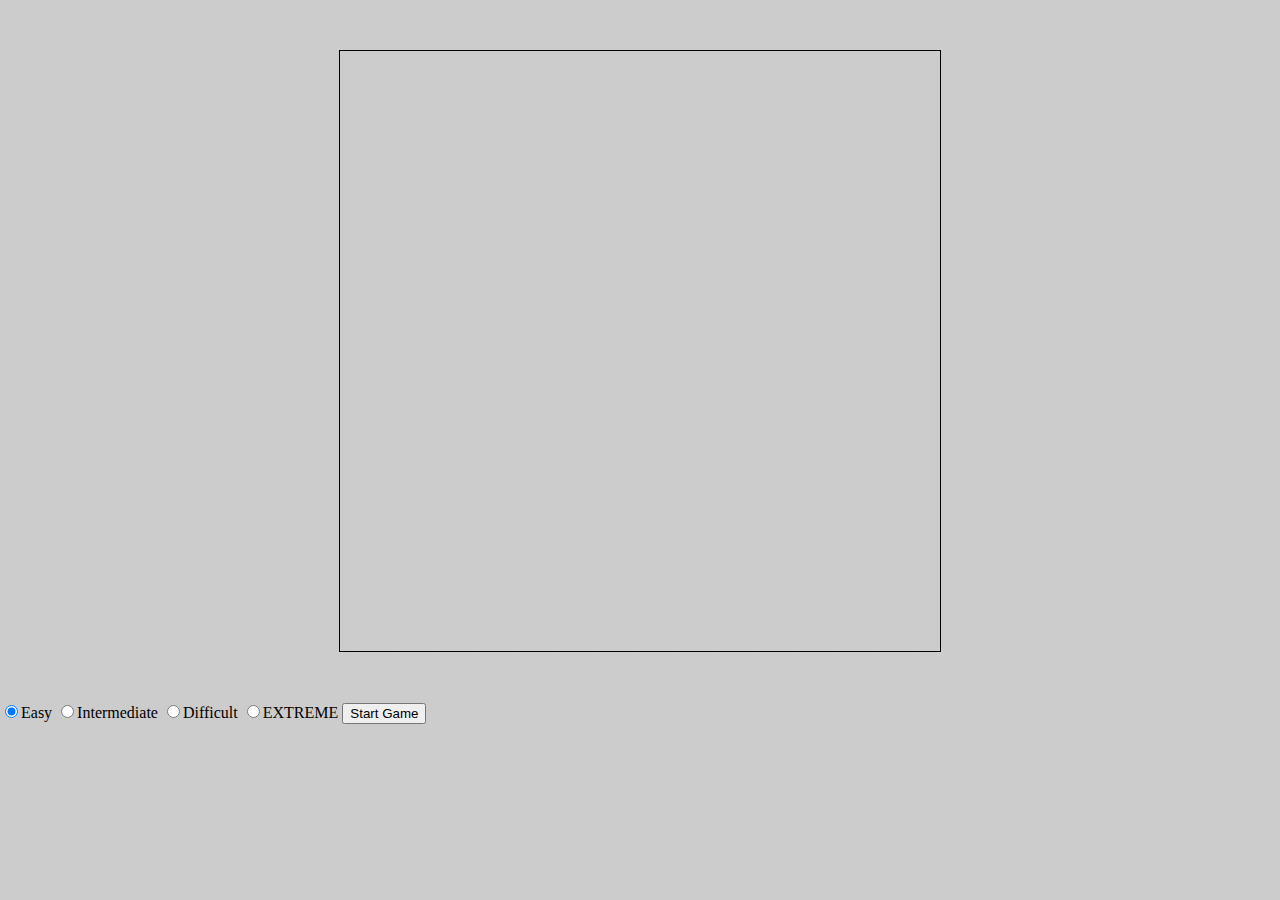
==== html/index.html @ 4ec120e7 "Pre player 2" ====
<!DOCTYPE html>
<html>
  <head>
    <title></title>
    <link rel="stylesheet" type="text/css" href="../css/snake.css">


  </head>
  <body>
    <div class="game group"></div>
    <p class="score"></p>
    <form>
      <label><input type="radio" name="difficulty" class="easy" value="200" checked="checked">Easy</label>
      <label><input type="radio" name="difficulty" class="intermediate" value="100">Intermediate</label>
      <label><input type="radio" name="difficulty" class="difficult" value="50">Difficult</label>
      <label><input type="radio" name="difficulty" class="extreme" value="20">EXTREME</label>
      <input type="submit" name="some_name" value="Start Game">
    </form>

    <script src="../js/jquery-1.9.1.js"></script>
    <script src="../js/coord.js"></script>
    <script src="../js/snake.js"></script>
    <script src="../js/apple.js"></script>
    <script src="../js/board.js"></script>
    <script src="../js/snake_view.js"></script>


    <script>
      $(function () {
        new Snakey.View($(".game"));
      });
    </script>
  </body>
</html>
---- css/snake.css ----
html, body, a, p, ul, li, div {
  border: none;
  margin: 0;
  padding: 0;
  font: inherit;
  background: #ccc;

}

div.game {
  border: 1px solid black;
  width: 600px;
  margin: 50px auto;
}

ul {
  display: block;
  list-style: none;
  height: 10px;
}

li{
  float: left;
  width: 10px;
  height: 10px;
  background: #ccc;
  border-radius: 50%;
}

.snake {
  background: green;
}

.apple {
  background: red;
}

.group {
  display: block;
  content: "";
  clear: both;
}

.green {
  background: green;
}
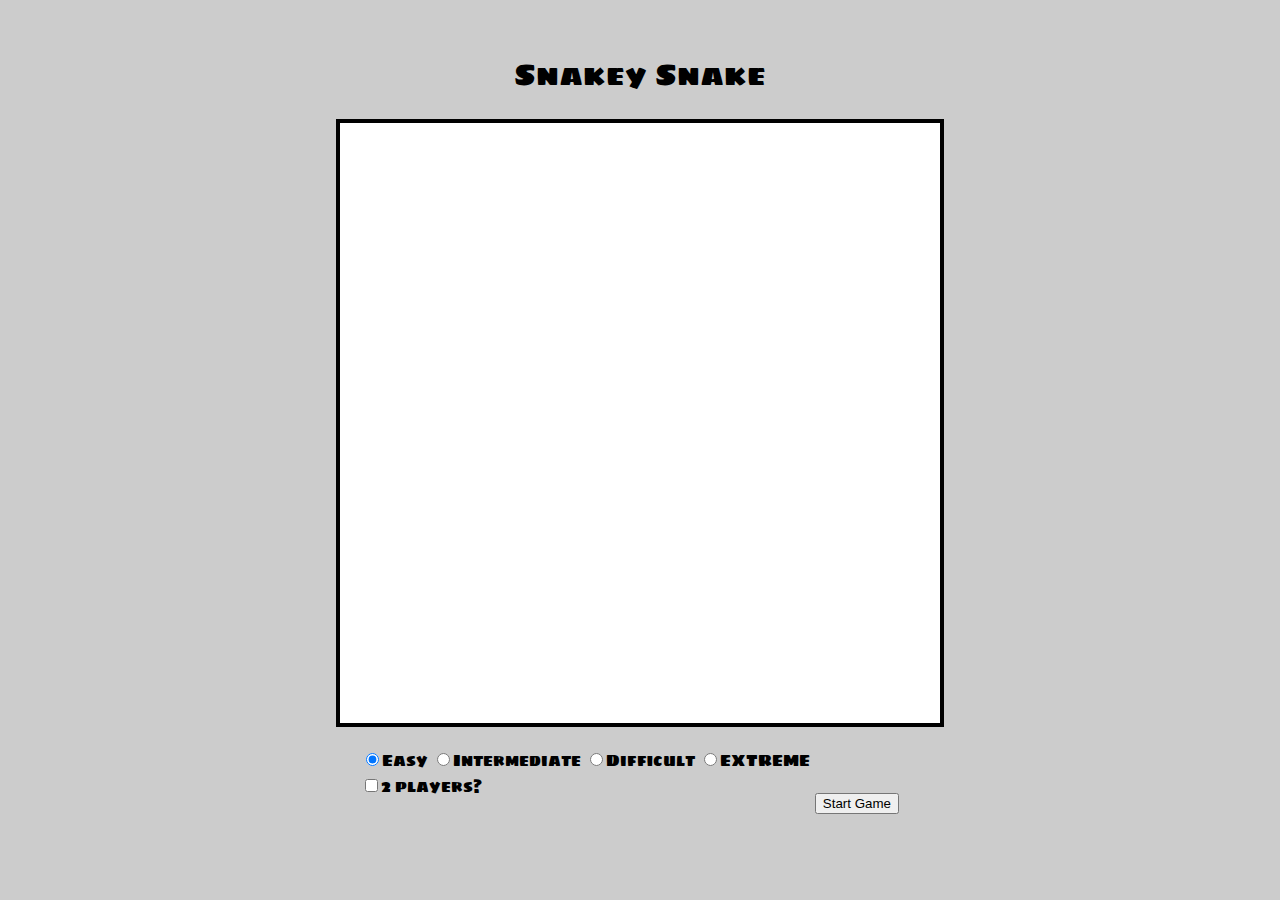
==== commit ce6c5fa4: "Finish" ====
--- a/html/index.html
+++ b/html/index.html
@@ -3,19 +3,28 @@
   <head>
     <title></title>
     <link rel="stylesheet" type="text/css" href="../css/snake.css">
+    <link href='http://fonts.googleapis.com/css?family=Sigmar+One' rel='stylesheet' type='text/css'>
 
 
   </head>
   <body>
+    <h2>Snakey Snake</h2>
     <div class="game group"></div>
-    <p class="score"></p>
-    <form>
-      <label><input type="radio" name="difficulty" class="easy" value="200" checked="checked">Easy</label>
-      <label><input type="radio" name="difficulty" class="intermediate" value="100">Intermediate</label>
-      <label><input type="radio" name="difficulty" class="difficult" value="50">Difficult</label>
-      <label><input type="radio" name="difficulty" class="extreme" value="20">EXTREME</label>
-      <input type="submit" name="some_name" value="Start Game">
-    </form>
+    <menu>
+      <p class="score"></p>
+      <form class="group">
+        <section class="diff-choice group">
+          <label><input type="radio" name="difficulty" class="easy" value="400" checked="checked">Easy</label>
+          <label><input type="radio" name="difficulty" class="intermediate" value="100">Intermediate</label>
+          <label><input type="radio" name="difficulty" class="difficult" value="50">Difficult</label>
+          <label><input type="radio" name="difficulty" class="extreme" value="20">EXTREME</label>
+        </section>
+
+        <label class="check"><input type="checkbox" name="playercount" value="2">2 players?</label>
+
+        <input type="submit" name="some_name" value="Start Game">
+      </form>
+    </menu>
 
     <script src="../js/jquery-1.9.1.js"></script>
     <script src="../js/coord.js"></script>
--- a/css/snake.css
+++ b/css/snake.css
@@ -1,4 +1,4 @@
-html, body, a, p, ul, li, div {
+html, body, a, p, ul, li, div, menu, form, h2 {
   border: none;
   margin: 0;
   padding: 0;
@@ -7,28 +7,70 @@
 
 }
 
+h2 {
+  text-align: center;
+  font-size: 30px;
+  padding: 50px 0 0 0;
+}
+
 div.game {
-  border: 1px solid black;
+  border: 4px solid black;
   width: 600px;
-  margin: 50px auto;
+  margin: 20px auto 0 auto;
+
+}
+
+body {
+  font-family: 'Sigmar One', cursive;
 }
 
 ul {
   display: block;
   list-style: none;
   height: 10px;
+  background: white;
 }
 
 li{
   float: left;
   width: 10px;
   height: 10px;
-  background: #ccc;
+  background: white;
   border-radius: 50%;
+}
+
+menu {
+  width: 598px;
+  margin: auto;
+  background:
+}
+
+menu > form {
+  padding: 20px;
+}
+
+section.diff-choice {
+  float: left;
+  width: 500px;
+}
+
+label.check {
+  float: left;
+  width: 150px;
+  height: 19px;
+}
+
+input[type="submit"] {
+  float: right;
+  margin: 20px;
 }
 
 .snake {
   background: green;
+}
+
+.snake2 {
+  background: blue;
 }
 
 .apple {
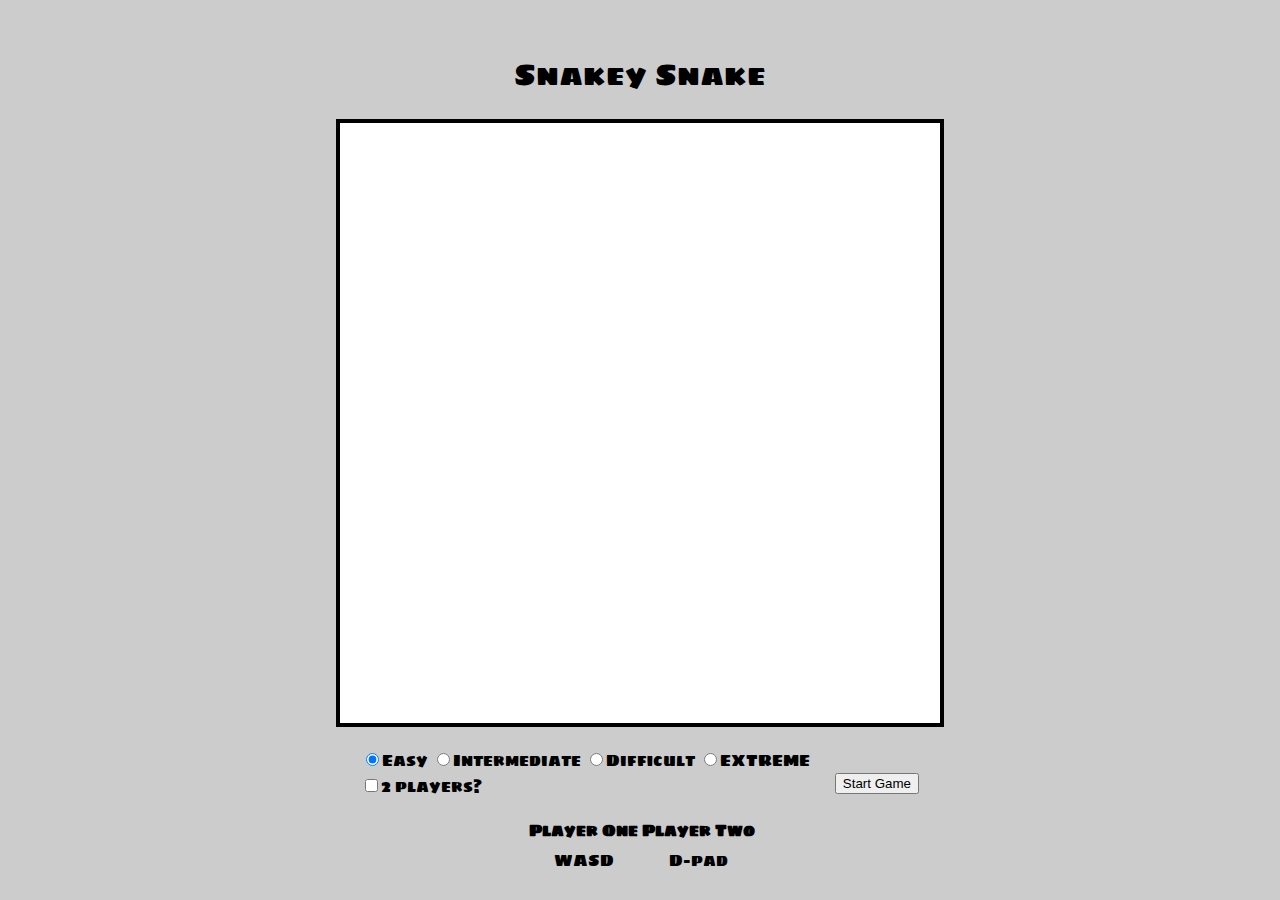
==== commit dff14d06: "adds contorls menu" ====
--- a/html/index.html
+++ b/html/index.html
@@ -10,7 +10,7 @@
   <body>
     <h2>Snakey Snake</h2>
     <div class="game group"></div>
-    <menu>
+    <menu class= "group">
       <p class="score"></p>
       <form class="group">
         <section class="diff-choice group">
@@ -24,7 +24,22 @@
 
         <input type="submit" name="some_name" value="Start Game">
       </form>
+
     </menu>
+      <div class="controls">
+        <table>
+          <tr>
+            <th></th>
+            <th>Player One</th>
+            <th> Player Two </th>
+          </tr>
+          <tr>
+            <td></td>
+            <td>WASD</td>
+            <td>D-pad</td>
+          </tr>
+        </table>
+      </div>
 
     <script src="../js/jquery-1.9.1.js"></script>
     <script src="../js/coord.js"></script>
--- a/css/snake.css
+++ b/css/snake.css
@@ -1,4 +1,5 @@
 html, body, a, p, ul, li, div, menu, form, h2 {
+  display: inherit;
   border: none;
   margin: 0;
   padding: 0;
@@ -56,14 +57,24 @@
 
 label.check {
   float: left;
-  width: 150px;
+  width: 350px;
   height: 19px;
 }
 
 input[type="submit"] {
   float: right;
-  margin: 20px;
 }
+
+div.controls {
+  width: 600px;
+  text-align: center;
+  margin: auto;
+}
+
+div.controls > table {
+  margin: auto;
+}
+
 
 .snake {
   background: green;
@@ -77,7 +88,7 @@
   background: red;
 }
 
-.group {
+.group:after {
   display: block;
   content: "";
   clear: both;
